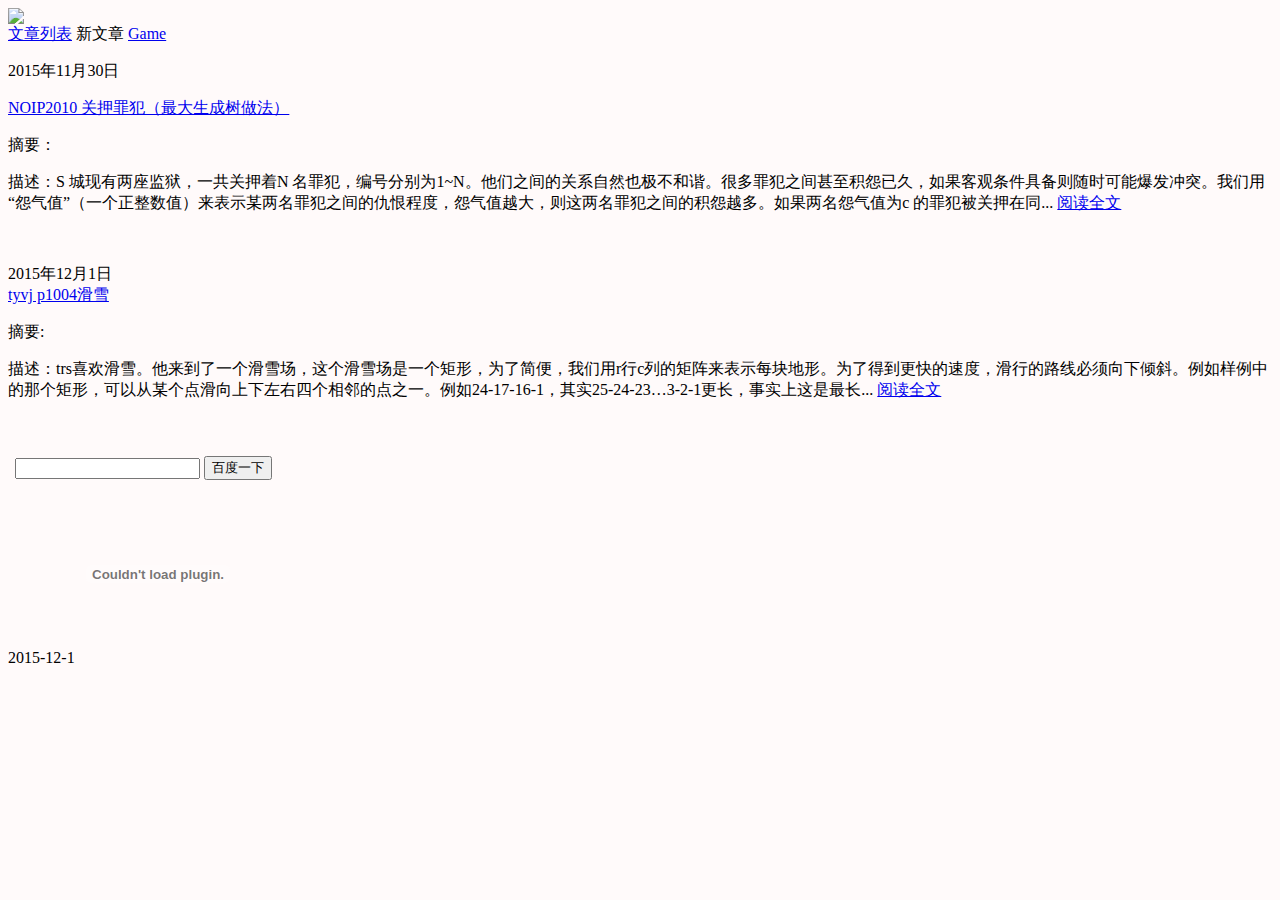
==== index.html @ c2689e86 "Add files via upload" ====
<html>
	<head>
		<meta charset="utf-8"/>
		<title>六合解 by lcyzgdy</title>
		<link href="css/index.css" rel="stylesheet"/>
	</head>
	<body style="background:snow">
		<script type="text/javascript" src="js/rain.js"></script>
		<!--
			抄的js特效，但似乎不能用。
		-->
		<div class="top">
			<img id="top_background" src="image/top_d.jpg">
			<div class="lab">
				<a id="lab" href="index.html" target="_blank">文章列表</a>
				<a id="lab">新文章</a>
				<a id="lab" href="game.html" target="_blank">Game</a>
			</div>
		</div>
		<p></p>
		<div class="home">
			<div class="main">
				<div class="text1">
					<div id="date">2015年11月30日</div>
					<p></p>
					<div id="title">
						<a href="http://blog.csdn.net/nmlh744831517/article/details/48649933" target="_blank">NOIP2010 关押罪犯（最大生成树做法）</a>
						<p></p>
					</div>
				
					<div id="summary">
						<p>摘要：</p> 
						描述：S 城现有两座监狱，一共关押着N 名罪犯，编号分别为1~N。他们之间的关系自然也极不和谐。很多罪犯之间甚至积怨已久，如果客观条件具备则随时可能爆发冲突。我们用“怨气值”（一个正整数值）来表示某两名罪犯之间的仇恨程度，怨气值越大，则这两名罪犯之间的积怨越多。如果两名怨气值为c 的罪犯被关押在同...
						<a id="all" href="http://blog.csdn.net/nmlh744831517/article/details/48649933" target="_blank">阅读全文</a>
						<p> </p>
						<br>
					</div>
				</div>
			</div>
			<p></p>
		
			<div class="main">
				<div class="text2">
					<div id="date">2015年12月1日</div>
					<div id="title">
						<a href="http://blog.csdn.net/nmlh744831517/article/details/48637923" target="_blank">tyvj p1004滑雪</a>
						<p></p>
					</div>
					<div id="summary">
						<p>摘要:</p> 
						描述：trs喜欢滑雪。他来到了一个滑雪场，这个滑雪场是一个矩形，为了简便，我们用r行c列的矩阵来表示每块地形。为了得到更快的速度，滑行的路线必须向下倾斜。例如样例中的那个矩形，可以从某个点滑向上下左右四个相邻的点之一。例如24-17-16-1，其实25-24-23…3-2-1更长，事实上这是最长...
						<a id="all" href="http://blog.csdn.net/nmlh744831517/article/details/48637923" target="_blank">阅读全文</a>
						<p></p>
						<br>
					</div>
				</div>
			</div>
			
			<div class="right">
				<form id="baidu" target="_blank" name="bdfm" method="get" action="http://www.baidu.com/s">
					<table>
       					<tr>
            				<td>
                				<a href="http://www.baidu.com">
                 				</a>
            				</td>
            				<td><br/><input id="form" type="text" id="search1" name="word" width="100px" height="50px"/></td>
            				<td><br/><input id="button" type="submit" value="百度一下"/></td>
         				</tr>
					</table>
				</form>
				<div>
					<embed id="flash" src="movie/honehone_clock.swf" wmode="opaque">
					</embed>
				</div>
			</div>
			
			
			<div class="footer">
				2015-12-1
			</div>
		</div>
	</body>
</html>
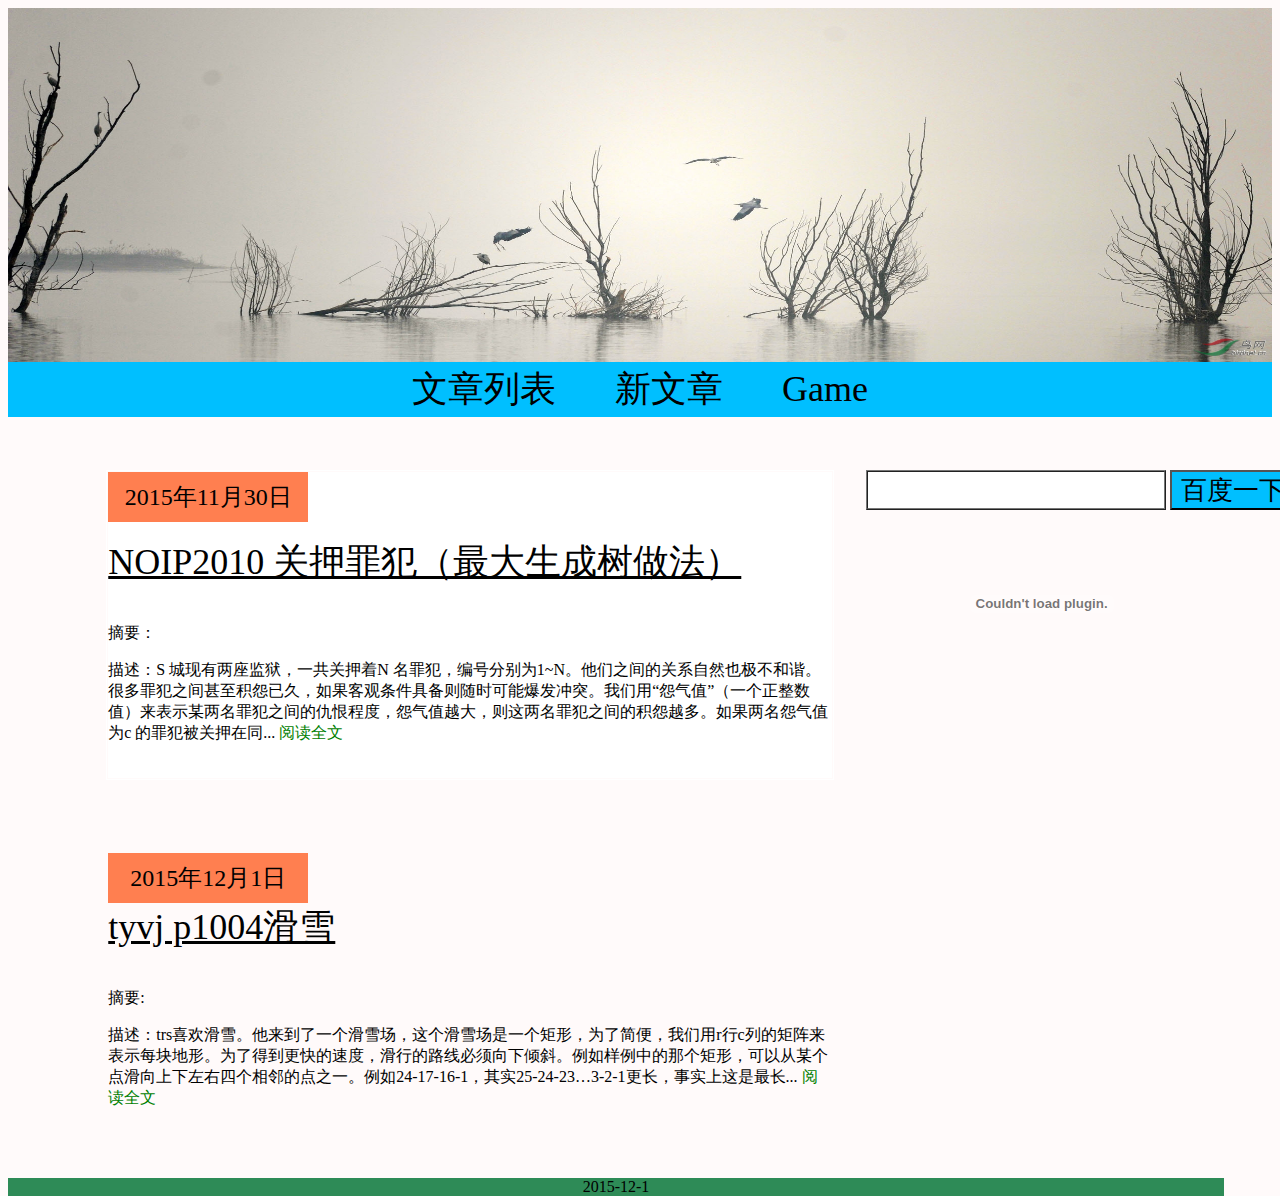
==== commit 048fe92b: "Update index.html" ====
--- a/index.html
+++ b/index.html
@@ -1,7 +1,7 @@
 <html>
 	<head>
 		<meta charset="utf-8"/>
-		<title>六合解 by lcyzgdy</title>
+		<title>六合界 by lcyzgdy</title>
 		<link href="css/index.css" rel="stylesheet"/>
 	</head>
 	<body style="background:snow">
@@ -81,4 +81,4 @@
 			</div>
 		</div>
 	</body>
-</html>+</html>
--- a/css/index.css
+++ b/css/index.css
@@ -0,0 +1,138 @@
+.lab{
+	background: deepskyblue;
+	color: black;
+	font-size:  36;
+	font-family: "微软雅黑";
+	word-spacing: 50px;
+	text-align: center;
+	position: relative;
+	border:1;
+	border-style:double;
+	border-color: deepskyblue; 
+}
+a:link{
+	color: black;
+	text-decoration: none;
+}
+a:visited{
+	color:black;
+	text-decoration: none;
+}
+#lab:hover{
+	background: white;
+    font-size:  36;
+	font-family: "微软雅黑";
+	word-spacing: 50px;
+	text-align: center; 
+}
+#top_background{
+	width: 100%;
+	height: 40%;
+}
+.right{
+	margin-right: 0%;
+	margin-top: 0%;
+	position: absolute;
+	right: 0%;
+	width: 30%;
+}
+#flash{
+	width: 100%;
+}
+#baidu{
+	width:100%;
+}
+.home{
+	position: absolute;
+	margin-top: 0%;
+	margin-left: 0%;
+	width: 95%;
+}
+.main{
+	position: absolute;
+	margin-top: 3%;
+	margin-left: 8%;
+	width: 60%;
+	background-color: white;
+}
+#button{
+	background-color: deepskyblue;
+	width: 125px;
+	height: 40px;
+	font-family: "微软雅黑";
+	font-size: 26;
+}
+#form{
+	width: 300px;
+	height:40px;
+	font-size: 28px; 
+	border-style: ridge;
+}
+.text1{
+	position: relative;
+	border:3;
+	border-style: double;
+	border-color: snow;
+}
+.text1:hover{
+	position: relative;
+	border:3;
+	border-color: goldenrod;
+	border-style: double;
+}
+.text2{
+	position: absolute;
+	margin-top:50%;
+	border:3;
+	border-style: double;
+	border-color: snow;
+}
+.text2:hover{
+	position: absolute;
+	margin-top: 50%;
+	border:3;
+	border-color: darkviolet;
+	border-style: double;
+}
+#date{
+	font-family: "微软雅黑";
+	font-size: 24;
+	background-color: coral;
+	width: 200px;
+	height: 50px;
+	text-align: center;
+	line-height: 50px;
+}
+#date:hover{
+	font-family: "微软雅黑";
+	font-size: 24;
+	background-color: indianred;
+	width: 200px;
+	height: 50px;
+				text-align: center;
+				line-height: 50px;
+				border:2;
+				border-color: mediumslateblue;
+			}
+			#title{
+				font-family: "微软雅黑";
+				font-size: 36;
+				text-decoration: underline;
+			}
+			#all{
+				color: green;
+			}
+			#all:hover{
+				color:green;
+				text-decoration: underline;
+			}
+			#all:visited{
+				color:green;
+			}
+			.footer{
+				position: absolute;
+				margin-top: 60%;
+				width: 100%;
+				text-align: center;
+				background-color: seagreen;
+			}